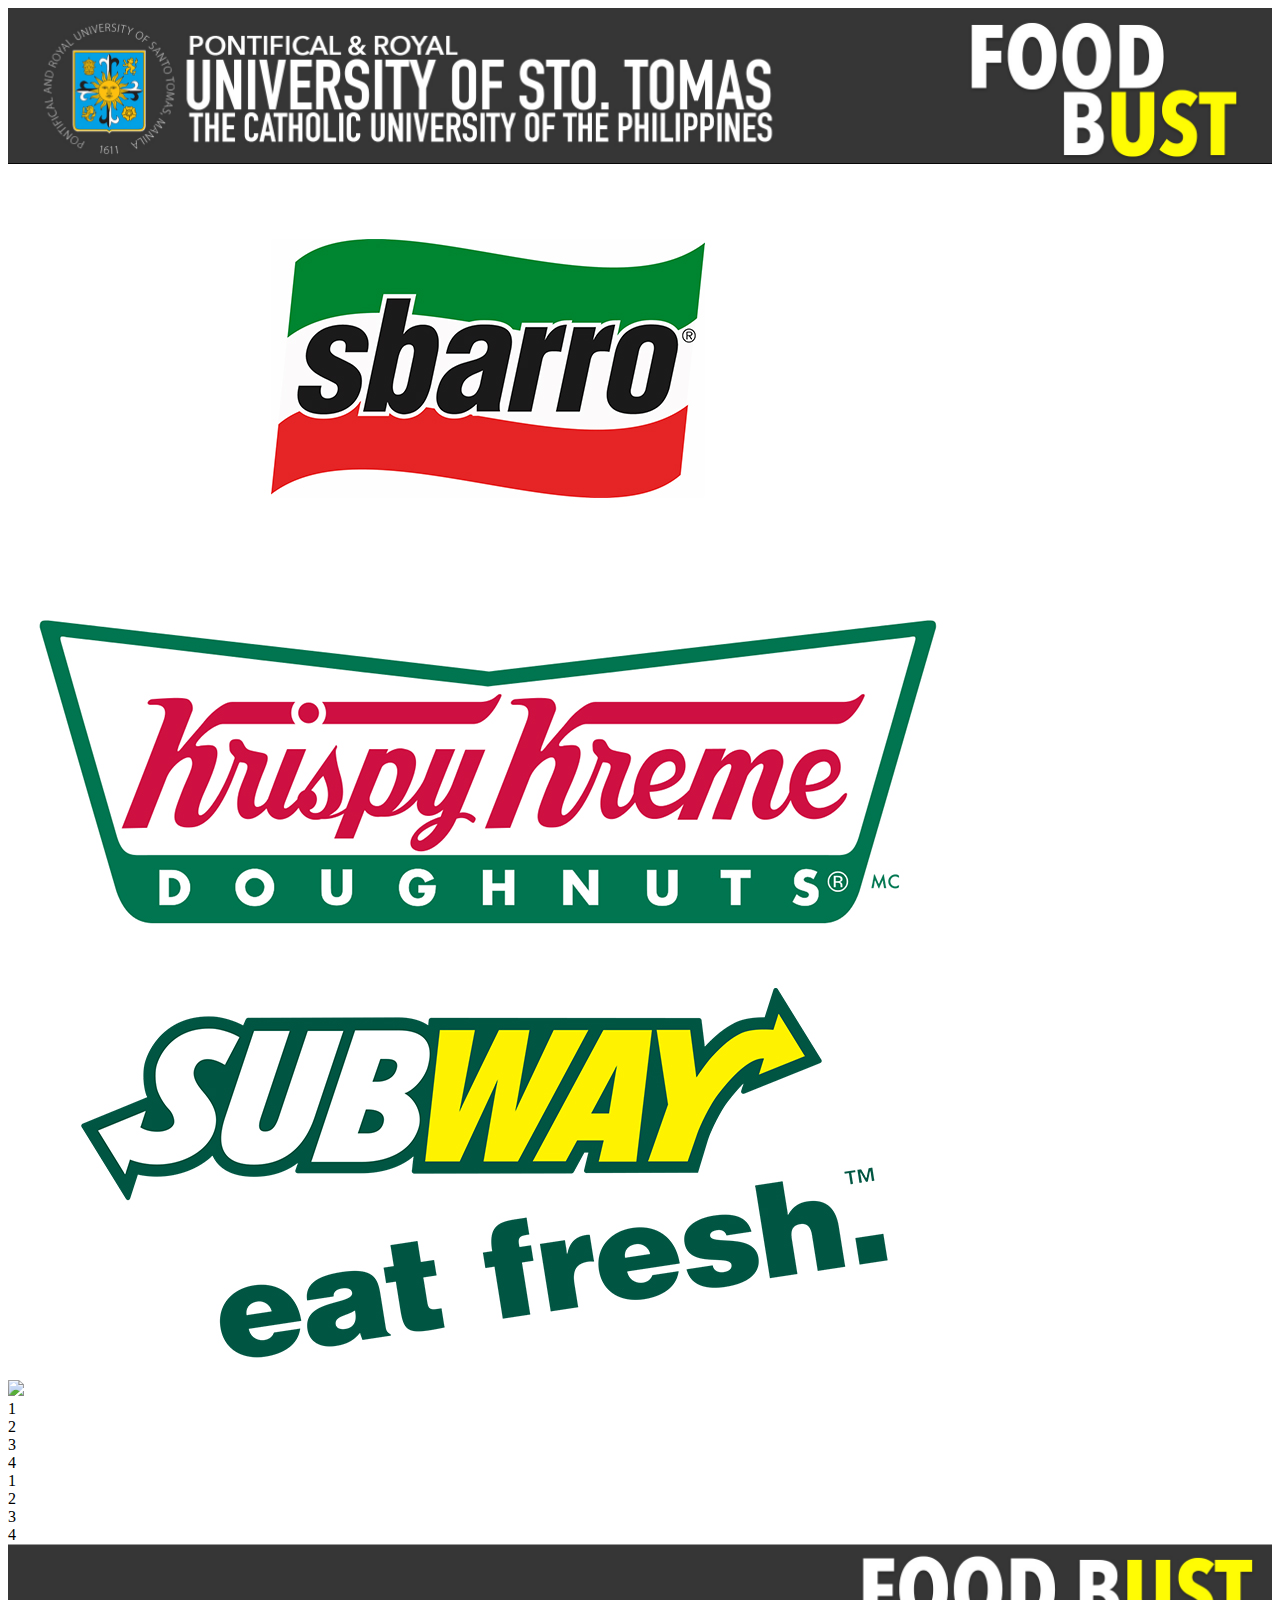
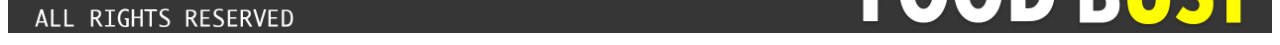
==== FoodWeb/WebContent/RestoList.html @ 22581a84 "HTML and Servlets" ====
<!DOCTYPE html>
<html>
<head>
<meta charset="ISO-8859-1">
<title>FoodbUST</title>
</head>
<body>
<img src = "images/HEADER.jpg" width = "100%">

	<div><a href = "#`1ws"><img src="images/sbarro.jpg"></a></div><div><img src="images/kk.jpg"></div><div><img src="images/subway.jpg"></div><div><img src="images/kfc.jpg"></div>
	<div>1</div><div>2</div><div>3</div><div>4</div>
	<div>1</div><div>2</div><div>3</div><div>4</div>

<img src = "images/FOOTER.jpg" width = "100%" height = "100%">
</body>
</html>
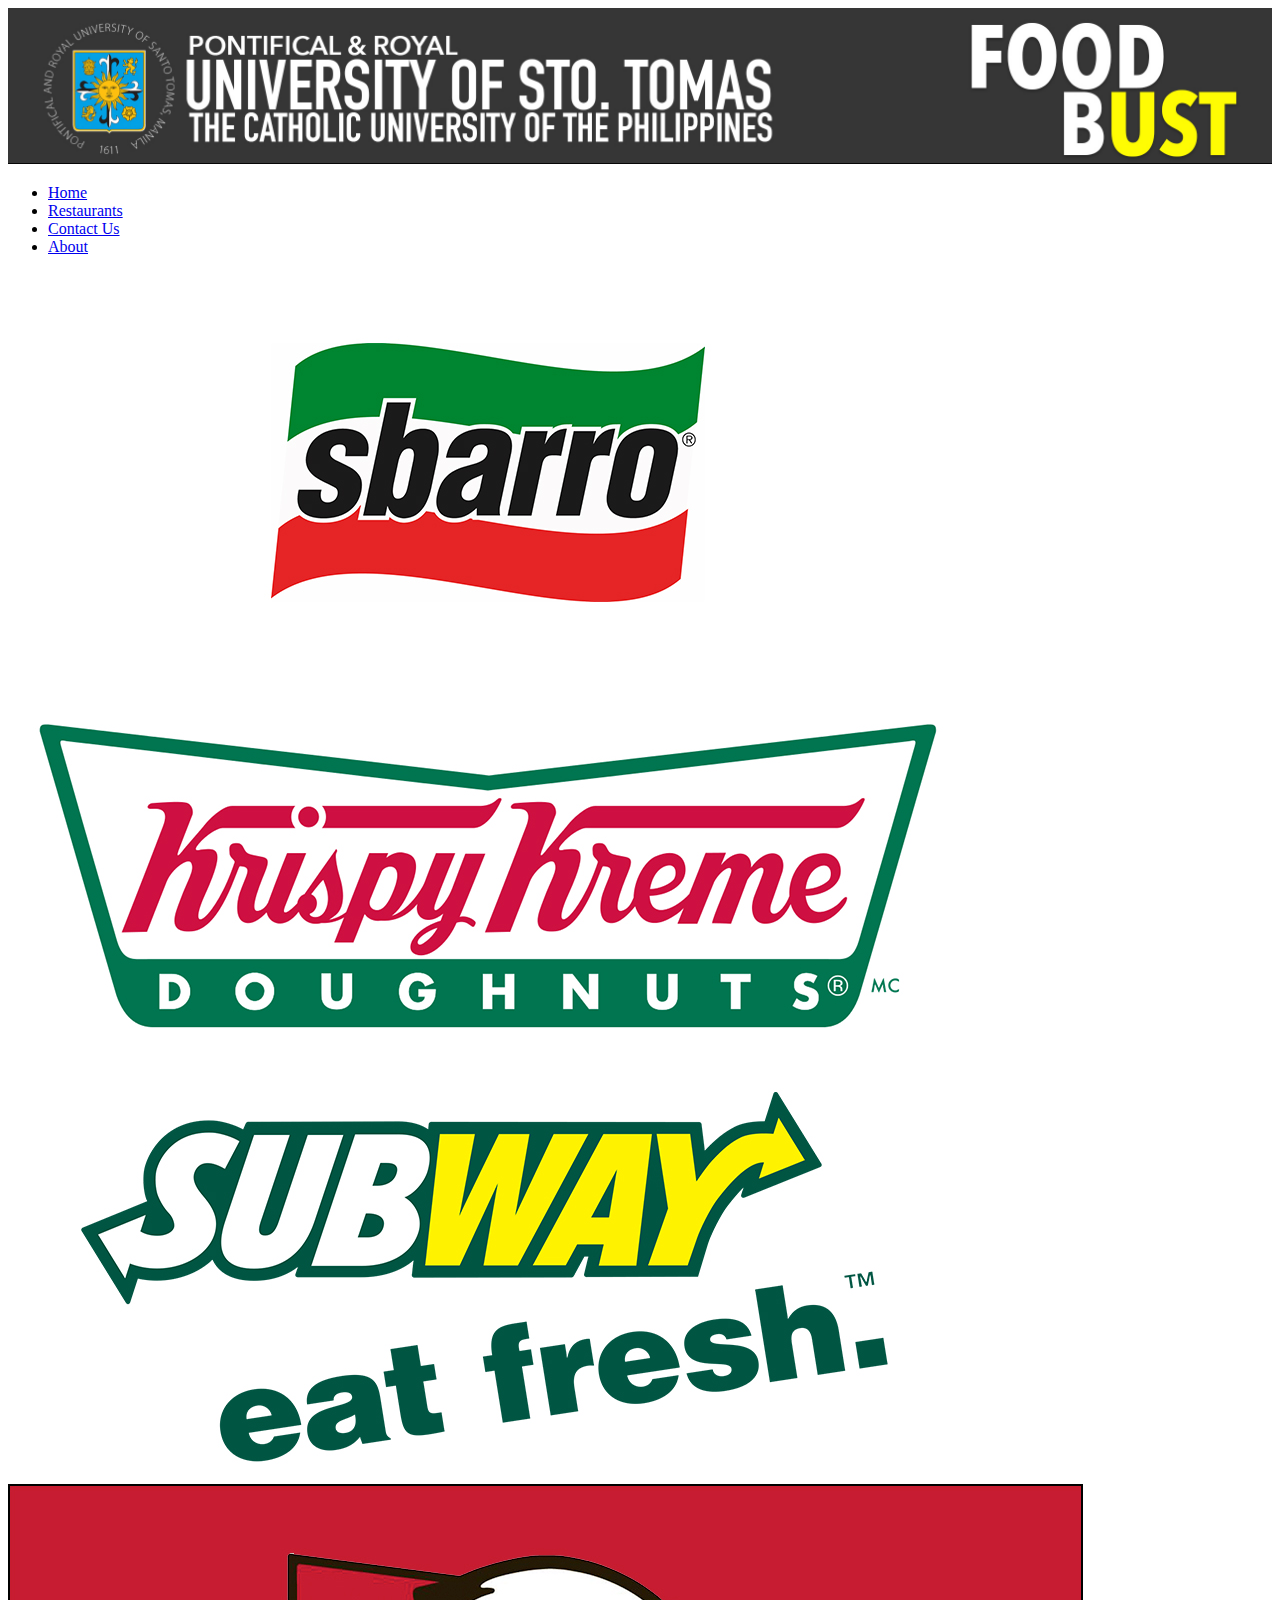
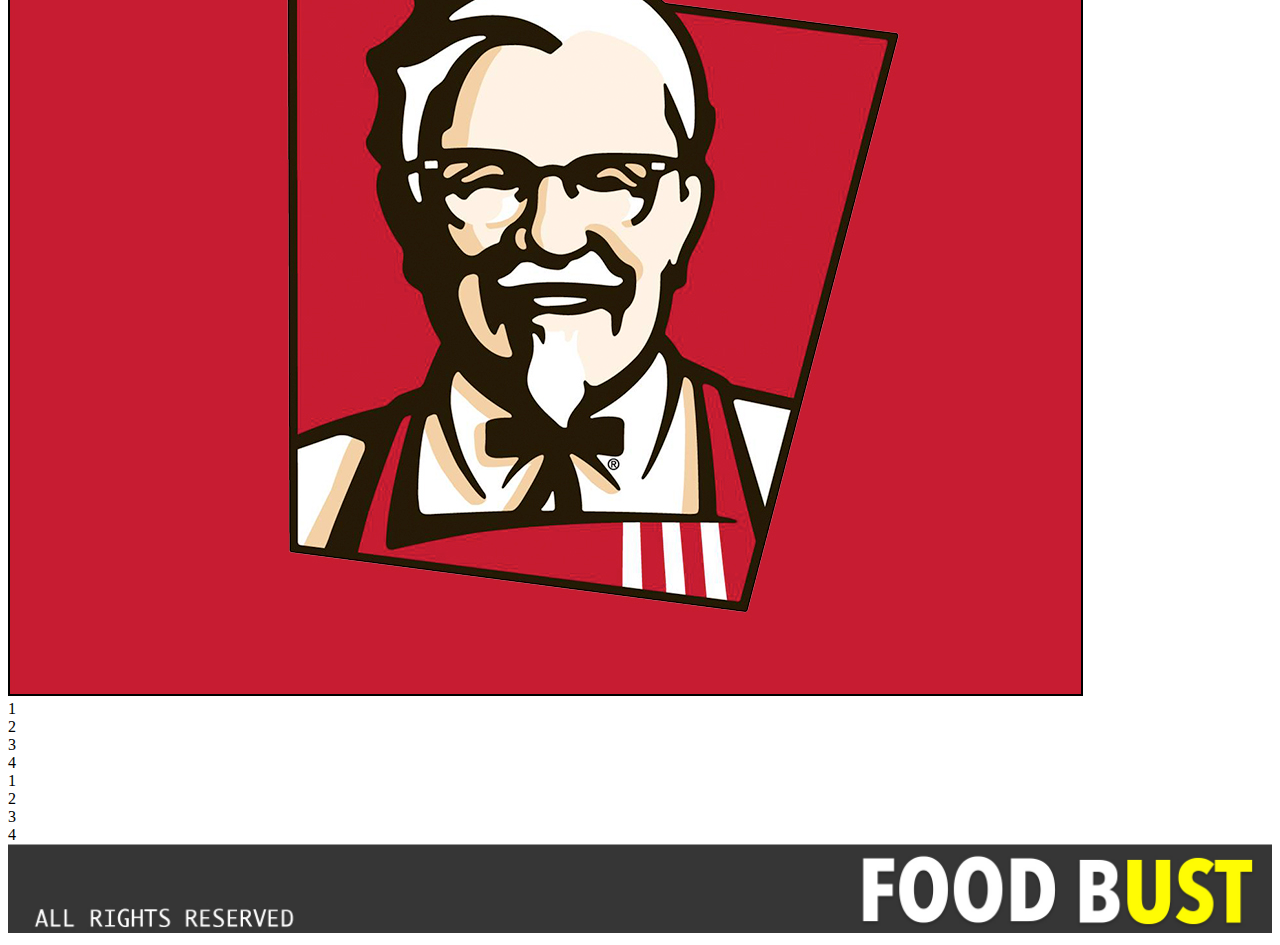
==== commit 5858ef5b: "Filling the empty servlets" ====
--- a/FoodWeb/WebContent/RestoList.html
+++ b/FoodWeb/WebContent/RestoList.html
@@ -6,6 +6,12 @@
 </head>
 <body>
 <img src = "images/HEADER.jpg" width = "100%">
+<ul>    
+	  <li><a class="active" href="#home">Home</a></li>
+	  <li><a href="RestoList.html">Restaurants</a></li>
+	  <li><a href="#contact">Contact Us</a></li>
+	  <li><a href="#about">About</a></li>
+</ul>
 
 	<div><a href = "#`1ws"><img src="images/sbarro.jpg"></a></div><div><img src="images/kk.jpg"></div><div><img src="images/subway.jpg"></div><div><img src="images/kfc.jpg"></div>
 	<div>1</div><div>2</div><div>3</div><div>4</div>
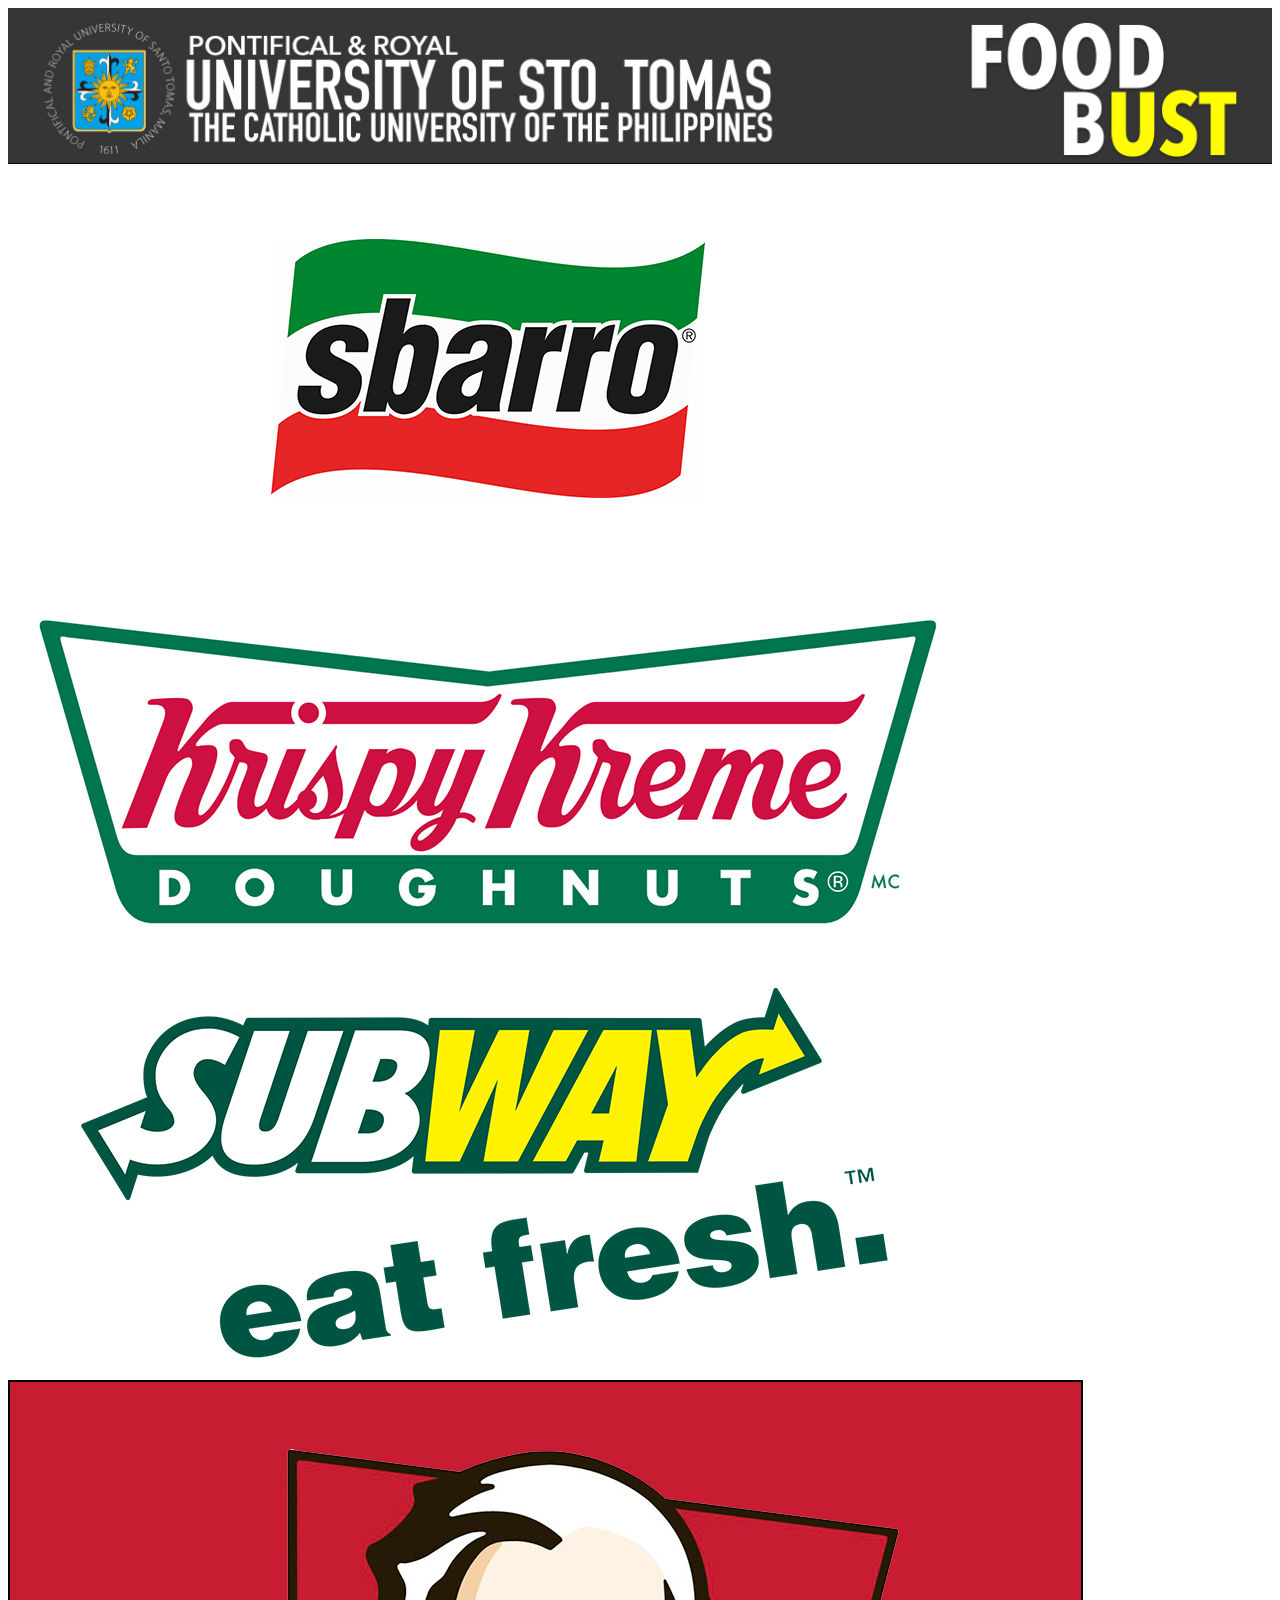
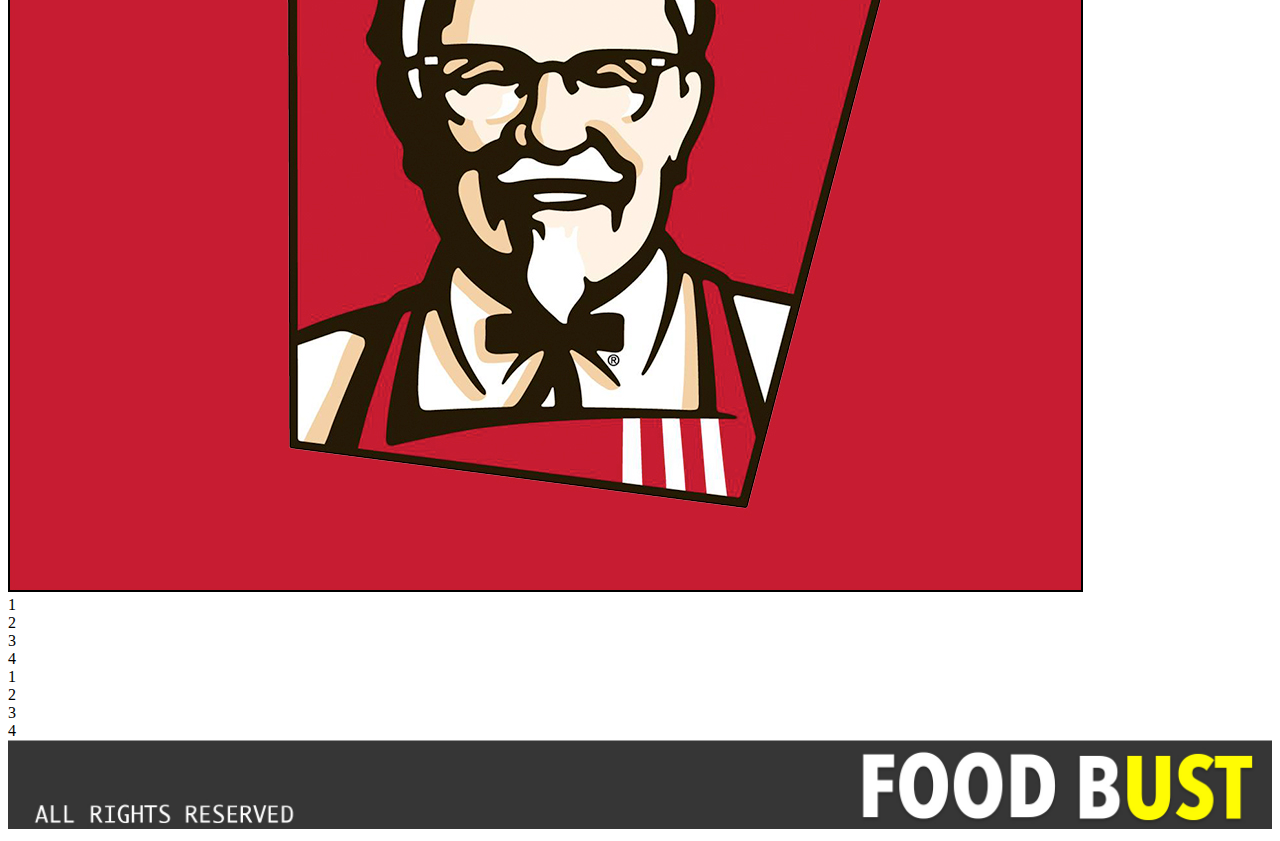
==== commit 1015cd2e: "Links" ====
--- a/FoodWeb/WebContent/RestoList.html
+++ b/FoodWeb/WebContent/RestoList.html
@@ -6,14 +6,8 @@
 </head>
 <body>
 <img src = "images/HEADER.jpg" width = "100%">
-<ul>    
-	  <li><a class="active" href="#home">Home</a></li>
-	  <li><a href="RestoList.html">Restaurants</a></li>
-	  <li><a href="#contact">Contact Us</a></li>
-	  <li><a href="#about">About</a></li>
-</ul>
 
-	<div><a href = "#`1ws"><img src="images/sbarro.jpg"></a></div><div><img src="images/kk.jpg"></div><div><img src="images/subway.jpg"></div><div><img src="images/kfc.jpg"></div>
+	<div><a href = "Sbarro_Servlet"><img src="images/sbarro.jpg"></a></div><div><a href = "KrispyKreme_Servlet"><img src="images/kk.jpg"></a></div><div><a href = "Subway_Servlet"><img src="images/subway.jpg"></a></div><div><a href = "KFC_Servlet"><img src="images/kfc.jpg"></a></div>
 	<div>1</div><div>2</div><div>3</div><div>4</div>
 	<div>1</div><div>2</div><div>3</div><div>4</div>
 
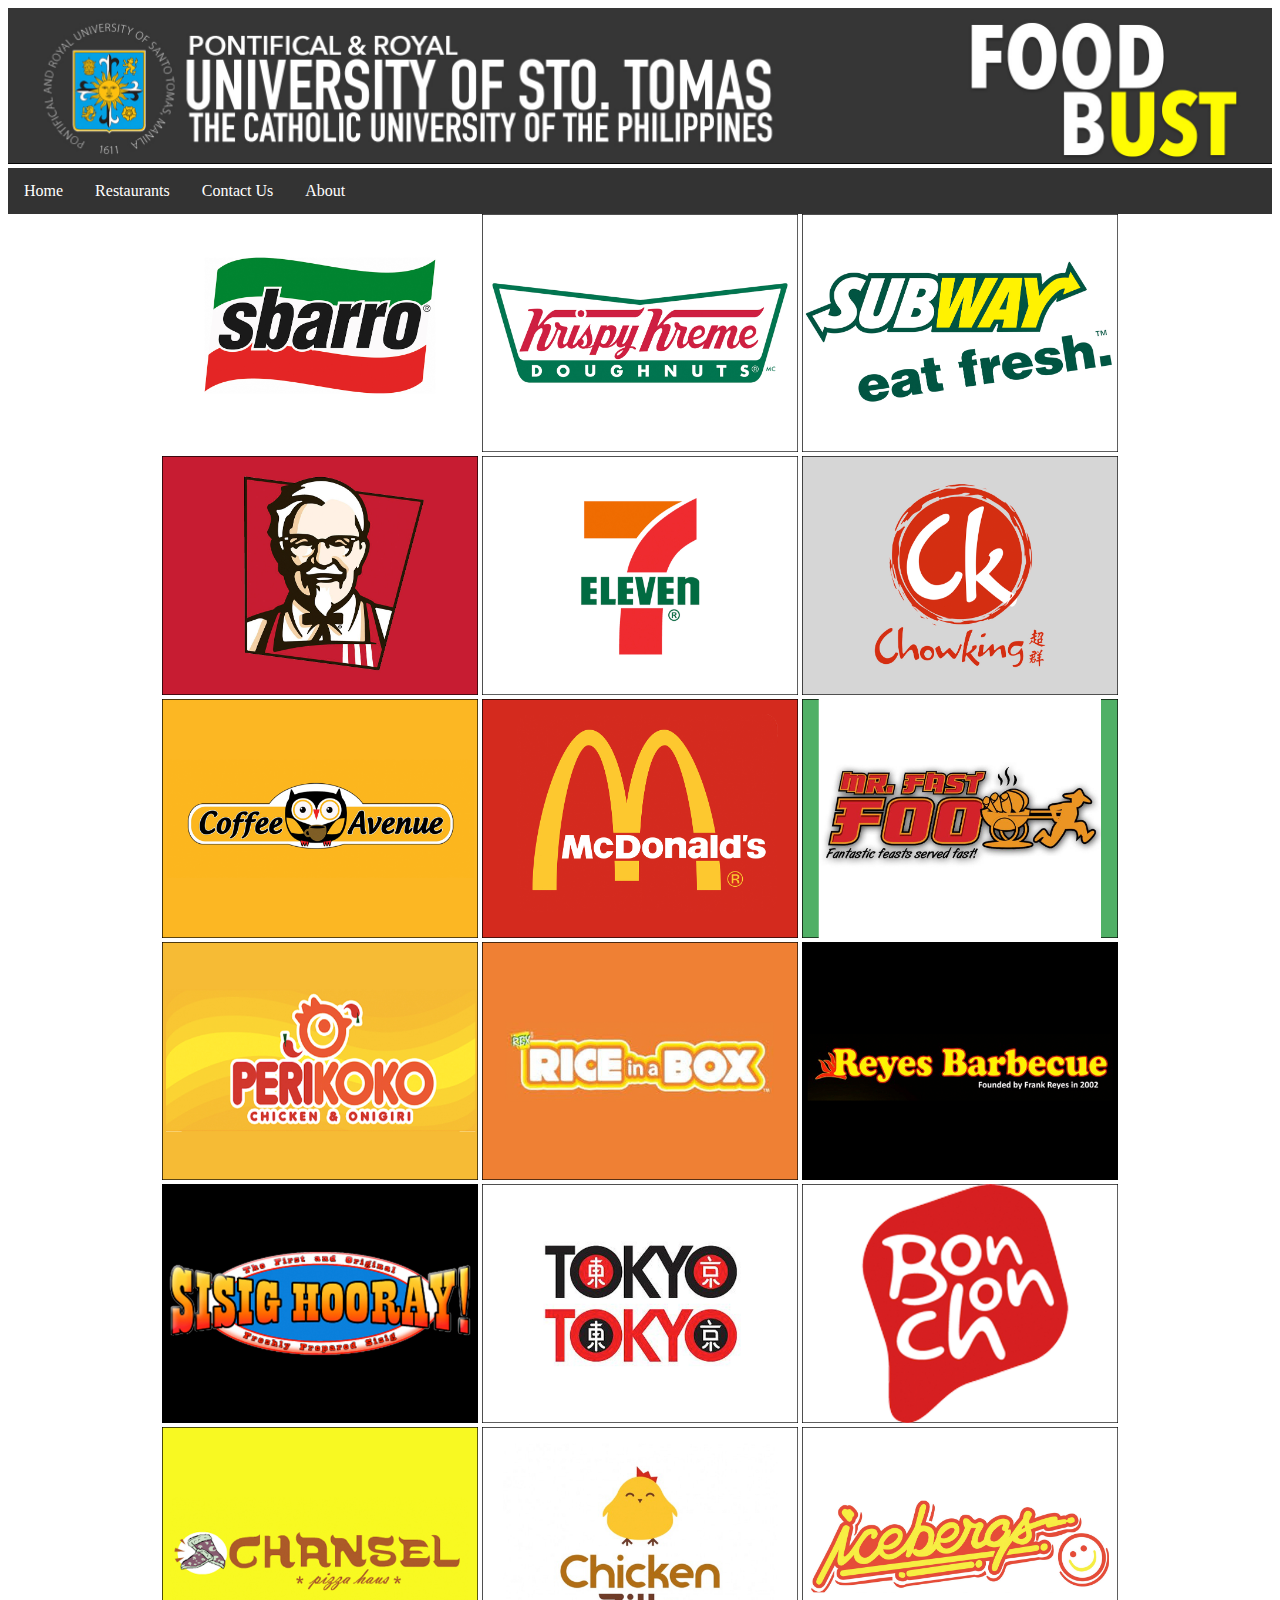
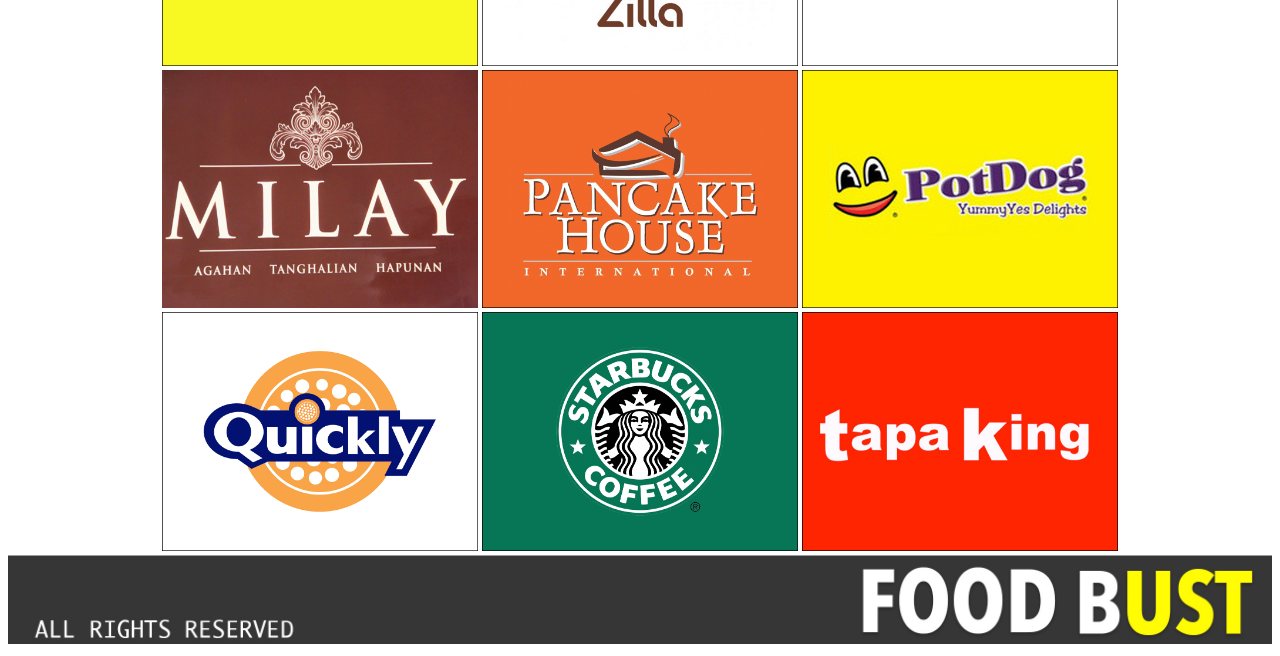
==== commit 6defd625: "Modified the RestoList" ====
--- a/FoodWeb/WebContent/RestoList.html
+++ b/FoodWeb/WebContent/RestoList.html
@@ -3,14 +3,66 @@
 <head>
 <meta charset="ISO-8859-1">
 <title>FoodbUST</title>
+  <style>
+        ul {
+            list-style-type: none;
+            margin: 0;
+            padding: 0;
+            overflow: hidden;
+            background-color: #333;
+            }
+
+        li {
+            float: left;
+            }
+
+        li a {
+            display: block;
+            color: white;
+            text-align: center;
+            padding: 14px 16px;
+            text-decoration: none;
+            }
+
+        li a:hover {
+            background-color: #111;
+            }
+    </style>
 </head>
 <body>
 <img src = "images/HEADER.jpg" width = "100%">
-
-	<div><a href = "Sbarro_Servlet"><img src="images/sbarro.jpg"></a></div><div><a href = "KrispyKreme_Servlet"><img src="images/kk.jpg"></a></div><div><a href = "Subway_Servlet"><img src="images/subway.jpg"></a></div><div><a href = "KFC_Servlet"><img src="images/kfc.jpg"></a></div>
-	<div>1</div><div>2</div><div>3</div><div>4</div>
-	<div>1</div><div>2</div><div>3</div><div>4</div>
-
+<ul>    
+	  <li><a class="active" href="index.html">Home</a></li>
+	  <li><a href="HTMLRestoList.html">Restaurants</a></li>
+	  <li><a href="#contact">Contact Us</a></li>
+	  <li><a href="#about">About</a></li>
+</ul>
+	<div align="center">
+	<a href = "JSP_Sbarro.jsp"><img src="images/Resto Images/sbarro.jpg" width = "25%"></a>
+	<a href = "JSP_KrispyKreme.jsp"><img src="images/Resto Images/krispykreme.jpg" width = "25%"></a>
+	<a href = "JSP_Subway.jsp"><img src="images/Resto Images/subway.jpg" width = "25%"></a>
+	<a href = "JSP_KFC.jsp"><img src="images/Resto Images/kfc.jpg" width = "25%"></a>
+	<a href = "JSP_711.jsp"><img src = "images/Resto Images/711.jpg" width = "25%"></a>
+	<a href = "JSP_Chowking.jsp"><img src = "images/Resto Images/chowking.jpg" width = "25%"></a>
+	<a href = "JSP_CoffAve.jsp"><img src = "images/Resto Images/coffeeavenue.jpg" width = "25%"></a>
+	<a href = "JSP_Mcdo.jsp"><img src = "images/Resto Images/Mcdo.jpg" width = "25%"></a>
+	<a href = "JSP_MrFastF.jsp"><img src = "images/Resto Images/mrff.jpg" width = "25%"></a>
+	<a href = "JSP_Perikoko.jsp"><img src = "images/Resto Images/peri.jpg" width = "25%"></a>
+	<a href = "JSP_Rbx.jsp"><img src = "images/Resto Images/rbx.jpg" width = "25%"></a>
+	<a href = "JSP_ReyBbq.jsp"><img src = "images/Resto Images/reyesbbq.jpg" width = "25%"></a>
+	<a href = "JSP_SisigHo.jsp"><img src = "images/Resto Images/sisig.jpg" width = "25%>"></a> 
+	<a href = "JSP_Tokyotokyo.jsp"><img src = "images/Resto Images/tokyotokyo.jpg" width = "25%"></a>
+	<a href = "JSP_Bonchon.jsp"><img src = "images/Resto Images/bonchon.jpg" width = "25%"></a>
+	<a href = "JSP_Chansel.jsp"><img src = "images/Resto Images/chansel.jpg" width = "25%"></a>
+	<a href = "JSP_Chickenzilla.jsp"><img src = "images/Resto Images/chickenzilla.jpg" width = "25%"></a>
+	<a href = "JSP_Icebergs.jsp"><img src = "images/Resto Images/icebergs.jpg" width = "25%"></a>
+	<a href = "JSP_Milay.jsp"><img src = "images/Resto Images/milay.jpg" width = "25%"></a>
+	<a href = "JSP_Pancake.jsp"><img src = "images/Resto Images/Pancake.jpg" width = "25%"></a>
+	<a href = "JSP_Potdog.jsp"><img src = "images/Resto Images/potdog.jpg" width = "25%"></a>
+	<a href = "JSP_Quickly.jsp"><img src = "images/Resto Images/quickly.jpg" width = "25%"></a>
+	<a href = "JSP_Starbucks.jsp"><img src = "images/Resto Images/starbucks.jpg" width = "25%"></a>
+	<a href = "JSP_Tapaking.jsp"><img src = "images/Resto Images/tapaking.jpg" width = "25%"></a>
+	</div>
 <img src = "images/FOOTER.jpg" width = "100%" height = "100%">
 </body>
 </html>